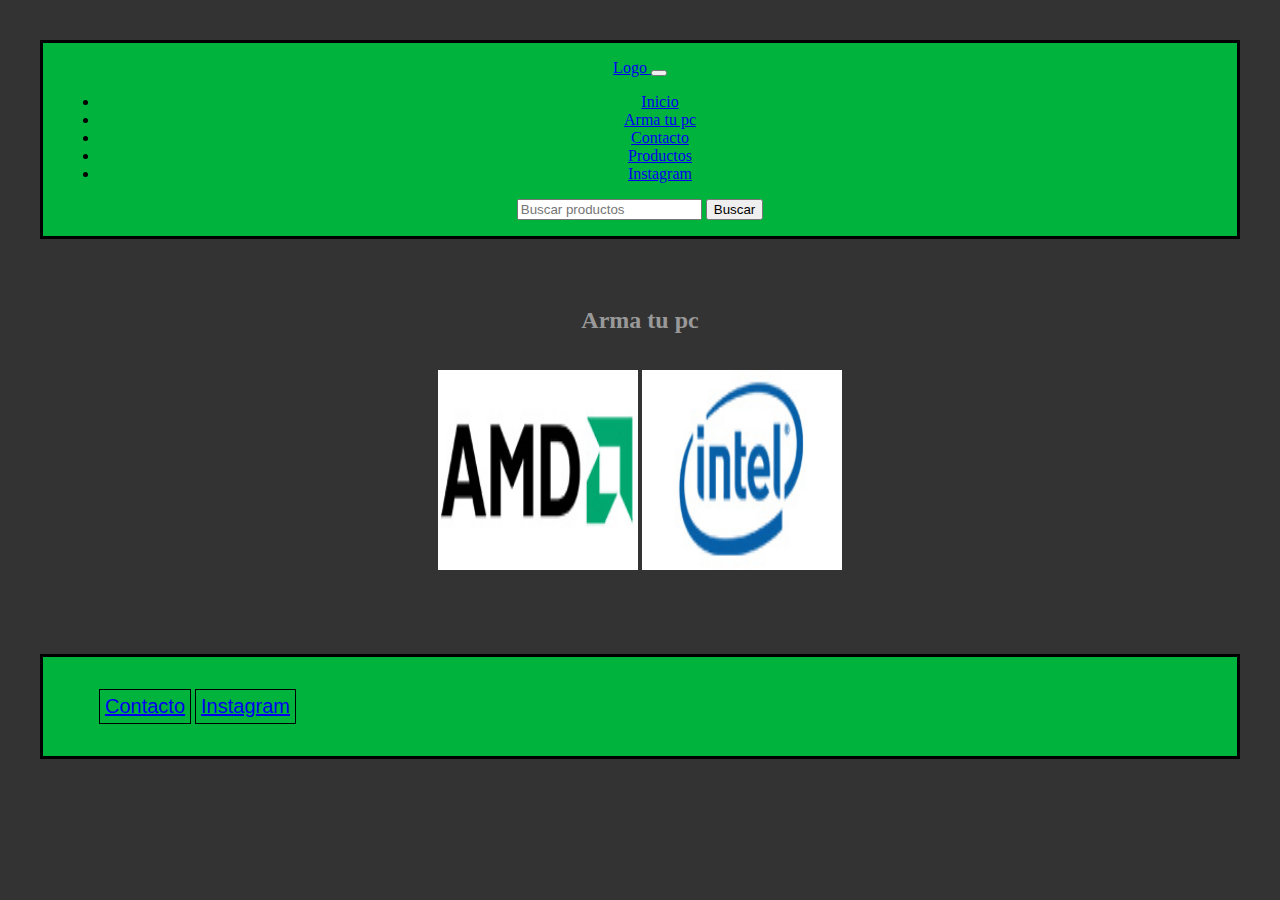
==== pages/armatupc.html @ 5a727b4e "repositorio" ====
<!DOCTYPE html>
<html lang="en" dir="ltr">
  <head>
    <meta charset="utf-8">
    <meta http-equiv="X-UA-Compatible" content="IE=edge">
    <meta name="viewport" content="width=device-width, initial-scale=1.0">
    <link rel="stylesheet" type="text/css" href="../styles/styles.css">
    <link href="https://cdn.jsdelivr.net/npm/bootstrap@5.2.0-beta1/dist/css/bootstrap.min.css" rel="stylesheet" integrity="sha384-0evHe/X+R7YkIZDRvuzKMRqM+OrBnVFBL6DOitfPri4tjfHxaWutUpFmBp4vmVor" crossorigin="anonymous">

    <title>Desafio 1</title>
  </head>
  <body>
    <header class="header">
      <nav class="navegador  navbar navbar-expand-lg bg-light">
        <div class="container-fluid">
          <a class="navbar-brand" href="../index.html">Logo </a>
          <button class="navbar-toggler" type="button" data-bs-toggle="collapse" data-bs-target="#navbarSupportedContent" aria-controls="navbarSupportedContent" aria-expanded="false" aria-label="Toggle navigation">
            <span class="navbar-toggler-icon"></span>
          </button>
          <div class="collapse navbar-collapse" id="navbarSupportedContent">
          <ul class="navegador__index  navbar-nav me-auto mb-2 mb-lg-0">
            <li class="pages  nav-item"><a class="nav-link active" aria-current="page" href="../index.html">Inicio</a></li>
            <li class="pages  nav-item"><a class="nav-link active" aria-current="page" href="./armatupc.html">Arma tu pc</a></li>
            <li class="pages  nav-item"><a class="nav-link active" aria-current="page" href="./contact.html">Contacto</a></li>
            <li class="pages  nav-item"><a class="nav-link active" aria-current="page" href="./productos.html">Productos</a></li>
            <li class="pages  nav-item"><a class="nav-link active" aria-current="page" href="https://www.instagram.com" target="_blank">Instagram</a></li>
          </ul>
          <form class="d-flex" role="search">
            <input class="form-control me-2" type="search" placeholder="Buscar productos" aria-label="Search">
            <button class="btn btn-outline-success" type="submit">Buscar</button>
          </form>
          </div>
      </div>
      </nav>
    </header>
    <section class="content">
      <h2 class="subtitulo">Arma tu pc</h2>
        <article class="images">
          <img src="../assets/amd.jpg" alt="amd" title="amd" height="200px" width="200px" />
          <img src="../assets/intel.jpg" alt="intel" title="intel" height="200px" width="200px" />
        </article>
    </section>
    <footer id="footer" class="footer">
      <ul>
        <li class="pages"><a href="./contact.html">Contacto</a></li>
        <li class="pages"><a href="https://www.instagram.com" target="_blank">Instagram</a></li>
      </ul>
    </footer>
    <script src="https://cdn.jsdelivr.net/npm/bootstrap@5.2.0-beta1/dist/js/bootstrap.bundle.min.js" integrity="sha384-pprn3073KE6tl6bjs2QrFaJGz5/SUsLqktiwsUTF55Jfv3qYSDhgCecCxMW52nD2" crossorigin="anonymous"></script>
  </body>
</html>
---- styles/styles.css ----
body {
  display: flex;
  height: 600px;
  flex-direction: column;
  padding: 1rem;
  background-color: #333333;
}

.header,
.footer{
  border: solid;
  background-color:#00b33c;
  padding: 01rem;
  margin: 01rem;
  text-align: center;
}
.nav .pages,
.footer .pages{
  border: solid 1px black;
  padding: 5px;
  display: inline-block;
  font-size: 20px;
  font-family: Arial;
}
.content,
.content .productos,
.content .images{
  padding: 01rem;
  margin: 01rem;
  padding: 1rem;
  text-align: center;
  color: #999999;
}
.lista{
  height: 600px;
  width: 150px;
  border: solid black;
  padding: 01rem;
  margin: 01rem;
  text-align: left;
  color: #999999;
  list-style-type: none;
}
.content{
  padding: 01rem;
  margin: 01rem;
  padding: 1rem;
  color: #999999;
  text-align: center;
}
.formulario{
  height: 550px;
  width: 300px;
  border: solid black;
  padding: 01rem;
  margin: 01rem;
  color: #999999;
  text-align: left;
}
.respuestas{
  width:250px;
}
#footer {
  text-align: left;
}
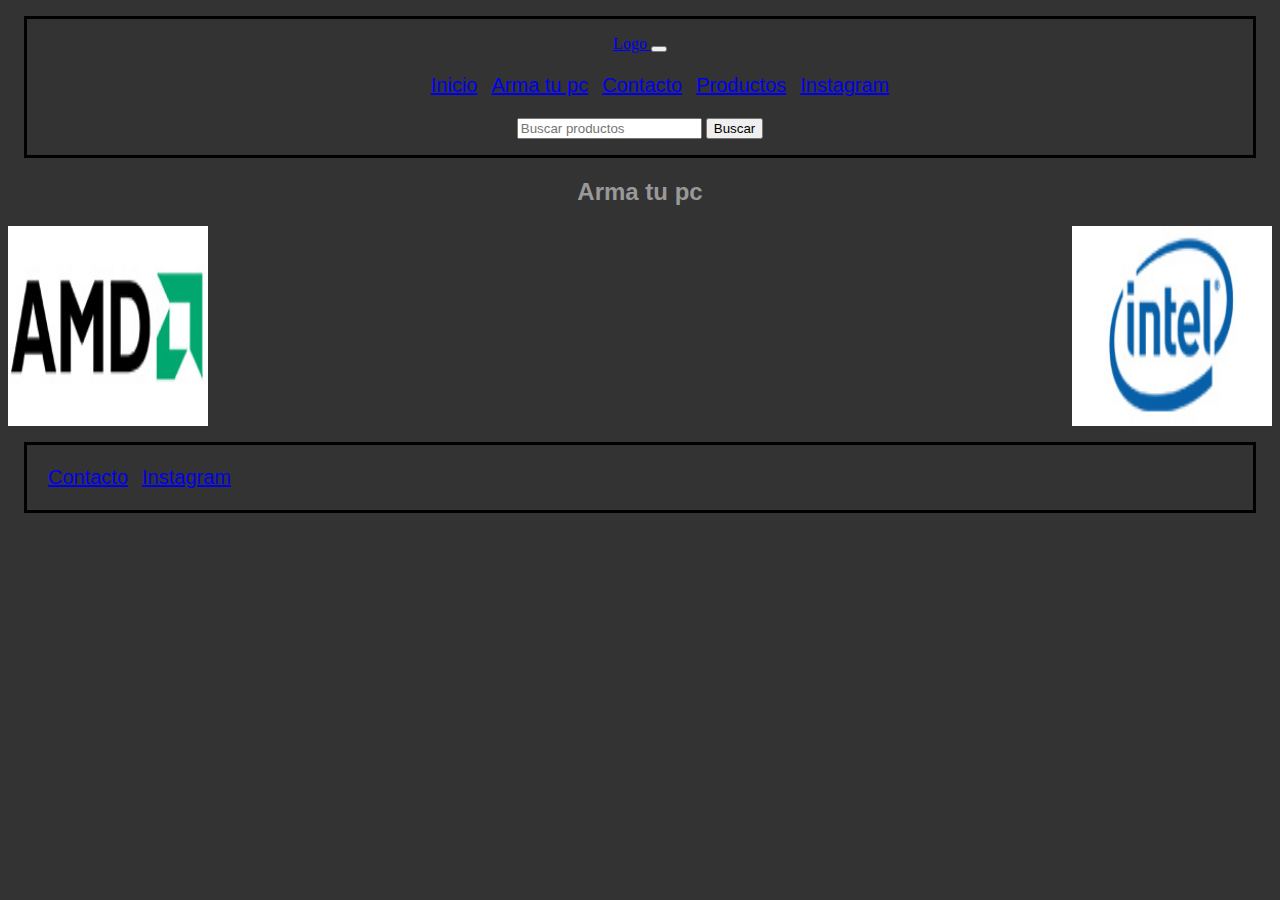
==== commit 41d636b5: "bootstrap" ====
--- a/pages/armatupc.html
+++ b/pages/armatupc.html
@@ -6,10 +6,9 @@
     <meta name="viewport" content="width=device-width, initial-scale=1.0">
     <link rel="stylesheet" type="text/css" href="../styles/styles.css">
     <link href="https://cdn.jsdelivr.net/npm/bootstrap@5.2.0-beta1/dist/css/bootstrap.min.css" rel="stylesheet" integrity="sha384-0evHe/X+R7YkIZDRvuzKMRqM+OrBnVFBL6DOitfPri4tjfHxaWutUpFmBp4vmVor" crossorigin="anonymous">
-
     <title>Desafio 1</title>
   </head>
-  <body>
+  <body id="body">
     <header class="header">
       <nav class="navegador  navbar navbar-expand-lg bg-light">
         <div class="container-fluid">
@@ -33,18 +32,20 @@
       </div>
       </nav>
     </header>
-    <section class="content">
-      <h2 class="subtitulo">Arma tu pc</h2>
-        <article class="images">
+    <section class="container  contenedorPrincipal__armatupc">
+      <h2 class="contenedorPrincipal__armatupc-titulo">Arma tu pc</h2>
+        <article class="contenedorPrincipal__armatupc-images">
           <img src="../assets/amd.jpg" alt="amd" title="amd" height="200px" width="200px" />
           <img src="../assets/intel.jpg" alt="intel" title="intel" height="200px" width="200px" />
         </article>
     </section>
     <footer id="footer" class="footer">
-      <ul>
-        <li class="pages"><a href="./contact.html">Contacto</a></li>
-        <li class="pages"><a href="https://www.instagram.com" target="_blank">Instagram</a></li>
-      </ul>
+      <section class="navbar navbar-expand-lg bg-light  footer__contacto">
+        <div class="container-fluid">
+          <a class="pages  navbar-brand" href="./contact.html">Contacto</a></li>
+          <a class="pages  navbar-brand" href="https://www.instagram.com" target="_blank">Instagram</a></li>
+        </div>
+      </section>
     </footer>
     <script src="https://cdn.jsdelivr.net/npm/bootstrap@5.2.0-beta1/dist/js/bootstrap.bundle.min.js" integrity="sha384-pprn3073KE6tl6bjs2QrFaJGz5/SUsLqktiwsUTF55Jfv3qYSDhgCecCxMW52nD2" crossorigin="anonymous"></script>
   </body>
--- a/styles/styles.css
+++ b/styles/styles.css
@@ -1,37 +1,37 @@
-body {
-  display: flex;
-  height: 600px;
-  flex-direction: column;
-  padding: 1rem;
+#body{
   background-color: #333333;
 }
-
-.header,
 .footer{
   border: solid;
-  background-color:#00b33c;
   padding: 01rem;
   margin: 01rem;
   text-align: center;
 }
-.nav .pages,
-.footer .pages{
-  border: solid 1px black;
+header{
+  border: solid;
+  padding: 01rem;
+  margin: 01rem;
+  text-align: center;
+}
+.pages{
   padding: 5px;
   display: inline-block;
   font-size: 20px;
   font-family: Arial;
 }
-.content,
-.content .productos,
-.content .images{
+.containerPrincipal__home-title{
   padding: 01rem;
   margin: 01rem;
   padding: 1rem;
   text-align: center;
   color: #999999;
+  font-family: Arial;
 }
-.lista{
+.containerPrincipal__home-image{
+  display:flex;
+  justify-content: center;
+}
+.productosLista{
   height: 600px;
   width: 150px;
   border: solid black;
@@ -41,25 +41,43 @@
   color: #999999;
   list-style-type: none;
 }
-.content{
+.contenedorPrincipal__contacto{
   padding: 01rem;
   margin: 01rem;
   padding: 1rem;
   color: #999999;
   text-align: center;
+  font-family: Arial;
 }
-.formulario{
-  height: 550px;
-  width: 300px;
+.contenedorPrincipal__contacto-formulario{
   border: solid black;
   padding: 01rem;
   margin: 01rem;
   color: #999999;
   text-align: left;
+  font-family: Arial;
 }
-.respuestas{
-  width:250px;
+.contenedorPrincipal__contacto-respuestas{
+  width:auto;
 }
+.contenedorPrincipal__armatupc-titulo{
+  font-family: Arial;
+  color: #999999;
+  text-align: center;
+}
+.contenedorPrincipal__armatupc-images{
+  display: flex;
+  justify-content: space-between;
+}
+@media screen and (max-width: 576px){
+.contenedorPrincipal__armatupc-images{
+  flex-direction: column;
+  align-items: center;
+  gap: 10px;
+}
+}
+
 #footer {
+  
   text-align: left;
 }
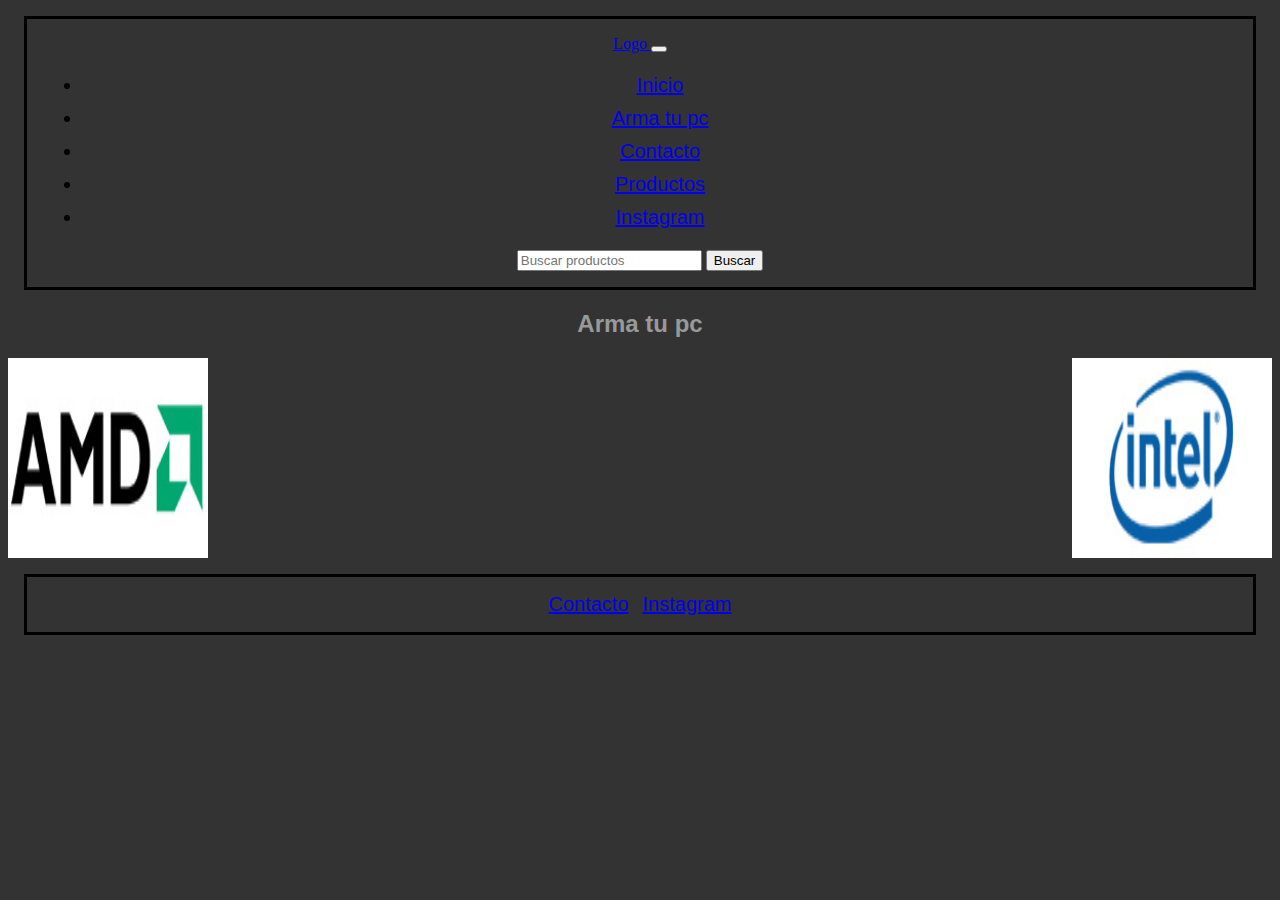
==== commit 3050b288: "aplicando .scss" ====
--- a/pages/armatupc.html
+++ b/pages/armatupc.html
@@ -4,7 +4,7 @@
     <meta charset="utf-8">
     <meta http-equiv="X-UA-Compatible" content="IE=edge">
     <meta name="viewport" content="width=device-width, initial-scale=1.0">
-    <link rel="stylesheet" type="text/css" href="../styles/styles.css">
+    <link rel="stylesheet" type="text/css" href="../styles/css/styles.css">
     <link href="https://cdn.jsdelivr.net/npm/bootstrap@5.2.0-beta1/dist/css/bootstrap.min.css" rel="stylesheet" integrity="sha384-0evHe/X+R7YkIZDRvuzKMRqM+OrBnVFBL6DOitfPri4tjfHxaWutUpFmBp4vmVor" crossorigin="anonymous">
     <title>Desafio 1</title>
   </head>
--- a/styles/css/styles.css
+++ b/styles/css/styles.css
@@ -0,0 +1,77 @@
+#body {
+  background-color: #333333;
+}
+
+header {
+  border: solid;
+  padding: 1rem;
+  margin: 1rem;
+  text-align: center;
+}
+header .pages {
+  padding: 5px;
+  font-size: 20px;
+  font-family: Arial;
+}
+
+.containerPrincipal__home .containerPrincipal__home-title {
+  padding: 1rem;
+  margin: 1rem;
+  text-align: center;
+  color: #999999;
+  font-family: Arial;
+}
+.containerPrincipal__home .containerPrincipal__home-image {
+  display: flex;
+  justify-content: center;
+}
+
+.contenedorPrincipalProductos .contenedorPrincipalProductos-lista {
+  border: solid;
+}
+
+.contenedorPrincipal__contacto {
+  padding: 1rem;
+  margin: 1rem;
+  display: flex;
+  justify-content: center;
+}
+.contenedorPrincipal__contacto .contenedorPrincipal__contacto-formulario {
+  border: solid black;
+  padding: 1rem;
+  margin: 1rem;
+  color: #999999;
+  text-align: left;
+  font-family: Arial;
+}
+
+.contenedorPrincipal__armatupc .contenedorPrincipal__armatupc-titulo {
+  font-family: Arial;
+  color: #999999;
+  text-align: center;
+}
+.contenedorPrincipal__armatupc .contenedorPrincipal__armatupc-images {
+  display: flex;
+  justify-content: space-between;
+}
+@media screen and (max-width: 576px) {
+  .contenedorPrincipal__armatupc .contenedorPrincipal__armatupc-images {
+    flex-direction: column;
+    align-items: center;
+    gap: 10px;
+  }
+}
+
+footer {
+  border: solid;
+  padding: 1rem;
+  margin: 1rem;
+  text-align: center;
+}
+footer .pages {
+  padding: 5px;
+  font-size: 20px;
+  font-family: Arial;
+}
+
+/*# sourceMappingURL=styles.css.map */
